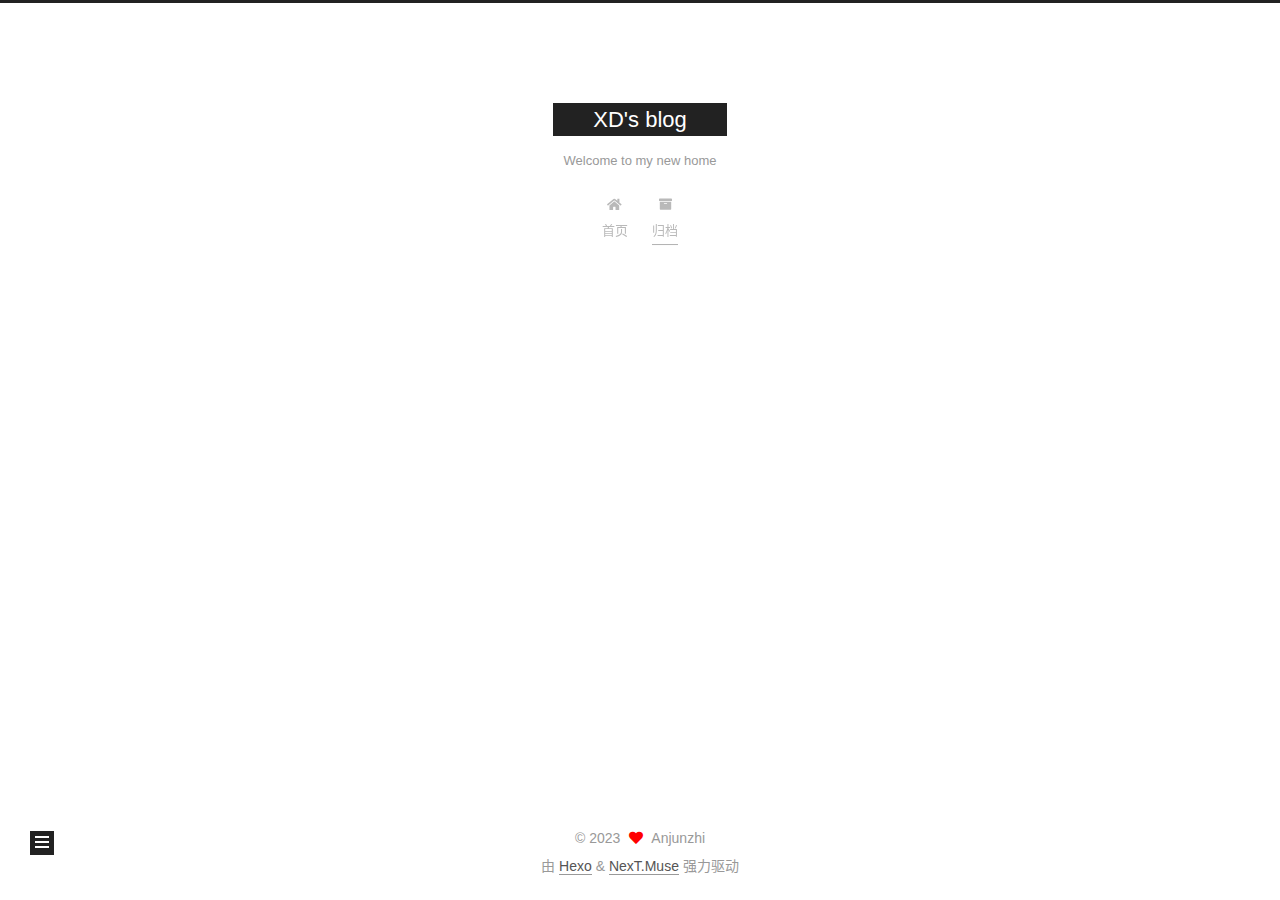
==== archives/index.html @ c1561105 "Site updated: 2023-02-08 02:37:22" ====
<!DOCTYPE html>
<html lang="zh-CN">
<head>
  <meta charset="UTF-8">
<meta name="viewport" content="width=device-width, initial-scale=1, maximum-scale=2">
<meta name="theme-color" content="#222">
<meta name="generator" content="Hexo 6.3.0">
  <link rel="apple-touch-icon" sizes="180x180" href="/images/apple-touch-icon-next.png">
  <link rel="icon" type="image/png" sizes="32x32" href="/images/favicon-32x32-next.png">
  <link rel="icon" type="image/png" sizes="16x16" href="/images/favicon-16x16-next.png">
  <link rel="mask-icon" href="/images/logo.svg" color="#222">

<link rel="stylesheet" href="/css/main.css">


<link rel="stylesheet" href="/lib/font-awesome/css/all.min.css">

<script id="hexo-configurations">
    var NexT = window.NexT || {};
    var CONFIG = {"hostname":"example.com","root":"/","scheme":"Muse","version":"7.8.0","exturl":false,"sidebar":{"position":"left","display":"post","padding":18,"offset":12,"onmobile":false},"copycode":{"enable":false,"show_result":false,"style":null},"back2top":{"enable":true,"sidebar":false,"scrollpercent":false},"bookmark":{"enable":false,"color":"#222","save":"auto"},"fancybox":false,"mediumzoom":false,"lazyload":false,"pangu":false,"comments":{"style":"tabs","active":null,"storage":true,"lazyload":false,"nav":null},"algolia":{"hits":{"per_page":10},"labels":{"input_placeholder":"Search for Posts","hits_empty":"We didn't find any results for the search: ${query}","hits_stats":"${hits} results found in ${time} ms"}},"localsearch":{"enable":false,"trigger":"auto","top_n_per_article":1,"unescape":false,"preload":false},"motion":{"enable":true,"async":false,"transition":{"post_block":"fadeIn","post_header":"slideDownIn","post_body":"slideDownIn","coll_header":"slideLeftIn","sidebar":"slideUpIn"}}};
  </script>

  <meta name="description" content="XD的博客">
<meta property="og:type" content="website">
<meta property="og:title" content="XD&#39;s blog">
<meta property="og:url" content="http://example.com/archives/index.html">
<meta property="og:site_name" content="XD&#39;s blog">
<meta property="og:description" content="XD的博客">
<meta property="og:locale" content="zh_CN">
<meta property="article:author" content="Anjunzhi">
<meta property="article:tag" content="XD">
<meta name="twitter:card" content="summary">

<link rel="canonical" href="http://example.com/archives/">


<script id="page-configurations">
  // https://hexo.io/docs/variables.html
  CONFIG.page = {
    sidebar: "",
    isHome : false,
    isPost : false,
    lang   : 'zh-CN'
  };
</script>

  <title>归档 | XD's blog</title>
  






  <noscript>
  <style>
  .use-motion .brand,
  .use-motion .menu-item,
  .sidebar-inner,
  .use-motion .post-block,
  .use-motion .pagination,
  .use-motion .comments,
  .use-motion .post-header,
  .use-motion .post-body,
  .use-motion .collection-header { opacity: initial; }

  .use-motion .site-title,
  .use-motion .site-subtitle {
    opacity: initial;
    top: initial;
  }

  .use-motion .logo-line-before i { left: initial; }
  .use-motion .logo-line-after i { right: initial; }
  </style>
</noscript>

</head>

<body itemscope itemtype="http://schema.org/WebPage">
  <div class="container use-motion">
    <div class="headband"></div>

    <header class="header" itemscope itemtype="http://schema.org/WPHeader">
      <div class="header-inner"><div class="site-brand-container">
  <div class="site-nav-toggle">
    <div class="toggle" aria-label="切换导航栏">
      <span class="toggle-line toggle-line-first"></span>
      <span class="toggle-line toggle-line-middle"></span>
      <span class="toggle-line toggle-line-last"></span>
    </div>
  </div>

  <div class="site-meta">

    <a href="/" class="brand" rel="start">
      <span class="logo-line-before"><i></i></span>
      <h1 class="site-title">XD's blog</h1>
      <span class="logo-line-after"><i></i></span>
    </a>
      <p class="site-subtitle" itemprop="description">Welcome to my new home</p>
  </div>

  <div class="site-nav-right">
    <div class="toggle popup-trigger">
    </div>
  </div>
</div>




<nav class="site-nav">
  <ul id="menu" class="main-menu menu">
        <li class="menu-item menu-item-home">

    <a href="/" rel="section"><i class="fa fa-home fa-fw"></i>首页</a>

  </li>
        <li class="menu-item menu-item-archives">

    <a href="/archives/" rel="section"><i class="fa fa-archive fa-fw"></i>归档</a>

  </li>
  </ul>
</nav>




</div>
    </header>

    
  <div class="back-to-top">
    <i class="fa fa-arrow-up"></i>
    <span>0%</span>
  </div>


    <main class="main">
      <div class="main-inner">
        <div class="content-wrap">
          

          <div class="content archive">
            

  
  
  
  <div class="post-block">
    <div class="posts-collapse">
      <div class="collection-title">
        <span class="collection-header">嗯..! 目前共计 1 篇日志。 继续努力。</span>
      </div>

      
    <div class="collection-year">
      <span class="collection-header">2023</span>
    </div>

  <article itemscope itemtype="http://schema.org/Article">
    <header class="post-header">

      <div class="post-meta">
        <time itemprop="dateCreated"
              datetime="2023-02-08T02:12:38+08:00"
              content="2023-02-08">
          02-08
        </time>
      </div>

      <div class="post-title">
          <a class="post-title-link" href="/2023/02/08/hello-world/" itemprop="url">
            <span itemprop="name">Hello World</span>
          </a>
      </div>

    </header>
  </article>


    </div>
  </div>
  
  
  

  



          </div>
          

<script>
  window.addEventListener('tabs:register', () => {
    let { activeClass } = CONFIG.comments;
    if (CONFIG.comments.storage) {
      activeClass = localStorage.getItem('comments_active') || activeClass;
    }
    if (activeClass) {
      let activeTab = document.querySelector(`a[href="#comment-${activeClass}"]`);
      if (activeTab) {
        activeTab.click();
      }
    }
  });
  if (CONFIG.comments.storage) {
    window.addEventListener('tabs:click', event => {
      if (!event.target.matches('.tabs-comment .tab-content .tab-pane')) return;
      let commentClass = event.target.classList[1];
      localStorage.setItem('comments_active', commentClass);
    });
  }
</script>

        </div>
          
  
  <div class="toggle sidebar-toggle">
    <span class="toggle-line toggle-line-first"></span>
    <span class="toggle-line toggle-line-middle"></span>
    <span class="toggle-line toggle-line-last"></span>
  </div>

  <aside class="sidebar">
    <div class="sidebar-inner">

      <ul class="sidebar-nav motion-element">
        <li class="sidebar-nav-toc">
          文章目录
        </li>
        <li class="sidebar-nav-overview">
          站点概览
        </li>
      </ul>

      <!--noindex-->
      <div class="post-toc-wrap sidebar-panel">
      </div>
      <!--/noindex-->

      <div class="site-overview-wrap sidebar-panel">
        <div class="site-author motion-element" itemprop="author" itemscope itemtype="http://schema.org/Person">
  <p class="site-author-name" itemprop="name">Anjunzhi</p>
  <div class="site-description" itemprop="description">XD的博客</div>
</div>
<div class="site-state-wrap motion-element">
  <nav class="site-state">
      <div class="site-state-item site-state-posts">
          <a href="/archives/">
        
          <span class="site-state-item-count">1</span>
          <span class="site-state-item-name">日志</span>
        </a>
      </div>
  </nav>
</div>



      </div>

    </div>
  </aside>
  <div id="sidebar-dimmer"></div>


      </div>
    </main>

    <footer class="footer">
      <div class="footer-inner">
        

        

<div class="copyright">
  
  &copy; 
  <span itemprop="copyrightYear">2023</span>
  <span class="with-love">
    <i class="fa fa-heart"></i>
  </span>
  <span class="author" itemprop="copyrightHolder">Anjunzhi</span>
</div>
  <div class="powered-by">由 <a href="https://hexo.io/" class="theme-link" rel="noopener" target="_blank">Hexo</a> & <a href="https://muse.theme-next.org/" class="theme-link" rel="noopener" target="_blank">NexT.Muse</a> 强力驱动
  </div>

        








      </div>
    </footer>
  </div>

  
  <script src="/lib/anime.min.js"></script>
  <script src="/lib/velocity/velocity.min.js"></script>
  <script src="/lib/velocity/velocity.ui.min.js"></script>

<script src="/js/utils.js"></script>

<script src="/js/motion.js"></script>


<script src="/js/schemes/muse.js"></script>


<script src="/js/next-boot.js"></script>




  















  

  

</body>
</html>
---- css/main.css ----
:root {
  --body-bg-color: #fff;
  --content-bg-color: #fff;
  --card-bg-color: #f5f5f5;
  --text-color: #555;
  --blockquote-color: #666;
  --link-color: #555;
  --link-hover-color: #222;
  --brand-color: #fff;
  --brand-hover-color: #fff;
  --table-row-odd-bg-color: #f9f9f9;
  --table-row-hover-bg-color: #f5f5f5;
  --menu-item-bg-color: #f5f5f5;
  --btn-default-bg: #222;
  --btn-default-color: #fff;
  --btn-default-border-color: #222;
  --btn-default-hover-bg: #fff;
  --btn-default-hover-color: #222;
  --btn-default-hover-border-color: #222;
}
html {
  line-height: 1.15; /* 1 */
  -webkit-text-size-adjust: 100%; /* 2 */
}
body {
  margin: 0;
}
main {
  display: block;
}
h1 {
  font-size: 2em;
  margin: 0.67em 0;
}
hr {
  box-sizing: content-box; /* 1 */
  height: 0; /* 1 */
  overflow: visible; /* 2 */
}
pre {
  font-family: monospace, monospace; /* 1 */
  font-size: 1em; /* 2 */
}
a {
  background: transparent;
}
abbr[title] {
  border-bottom: none; /* 1 */
  text-decoration: underline; /* 2 */
  text-decoration: underline dotted; /* 2 */
}
b,
strong {
  font-weight: bolder;
}
code,
kbd,
samp {
  font-family: monospace, monospace; /* 1 */
  font-size: 1em; /* 2 */
}
small {
  font-size: 80%;
}
sub,
sup {
  font-size: 75%;
  line-height: 0;
  position: relative;
  vertical-align: baseline;
}
sub {
  bottom: -0.25em;
}
sup {
  top: -0.5em;
}
img {
  border-style: none;
}
button,
input,
optgroup,
select,
textarea {
  font-family: inherit; /* 1 */
  font-size: 100%; /* 1 */
  line-height: 1.15; /* 1 */
  margin: 0; /* 2 */
}
button,
input {
/* 1 */
  overflow: visible;
}
button,
select {
/* 1 */
  text-transform: none;
}
button,
[type='button'],
[type='reset'],
[type='submit'] {
  -webkit-appearance: button;
}
button::-moz-focus-inner,
[type='button']::-moz-focus-inner,
[type='reset']::-moz-focus-inner,
[type='submit']::-moz-focus-inner {
  border-style: none;
  padding: 0;
}
button:-moz-focusring,
[type='button']:-moz-focusring,
[type='reset']:-moz-focusring,
[type='submit']:-moz-focusring {
  outline: 1px dotted ButtonText;
}
fieldset {
  padding: 0.35em 0.75em 0.625em;
}
legend {
  box-sizing: border-box; /* 1 */
  color: inherit; /* 2 */
  display: table; /* 1 */
  max-width: 100%; /* 1 */
  padding: 0; /* 3 */
  white-space: normal; /* 1 */
}
progress {
  vertical-align: baseline;
}
textarea {
  overflow: auto;
}
[type='checkbox'],
[type='radio'] {
  box-sizing: border-box; /* 1 */
  padding: 0; /* 2 */
}
[type='number']::-webkit-inner-spin-button,
[type='number']::-webkit-outer-spin-button {
  height: auto;
}
[type='search'] {
  outline-offset: -2px; /* 2 */
  -webkit-appearance: textfield; /* 1 */
}
[type='search']::-webkit-search-decoration {
  -webkit-appearance: none;
}
::-webkit-file-upload-button {
  font: inherit; /* 2 */
  -webkit-appearance: button; /* 1 */
}
details {
  display: block;
}
summary {
  display: list-item;
}
template {
  display: none;
}
[hidden] {
  display: none;
}
::selection {
  background: #262a30;
  color: #eee;
}
html,
body {
  height: 100%;
}
body {
  background: var(--body-bg-color);
  color: var(--text-color);
  font-family: 'Lato', "PingFang SC", "Microsoft YaHei", sans-serif;
  font-size: 1em;
  line-height: 2;
}
@media (max-width: 991px) {
  body {
    padding-left: 0 !important;
    padding-right: 0 !important;
  }
}
h1,
h2,
h3,
h4,
h5,
h6 {
  font-family: 'Lato', "PingFang SC", "Microsoft YaHei", sans-serif;
  font-weight: bold;
  line-height: 1.5;
  margin: 20px 0 15px;
}
h1 {
  font-size: 1.5em;
}
h2 {
  font-size: 1.375em;
}
h3 {
  font-size: 1.25em;
}
h4 {
  font-size: 1.125em;
}
h5 {
  font-size: 1em;
}
h6 {
  font-size: 0.875em;
}
p {
  margin: 0 0 20px 0;
}
a,
span.exturl {
  border-bottom: 1px solid #999;
  color: var(--link-color);
  outline: 0;
  text-decoration: none;
  overflow-wrap: break-word;
  word-wrap: break-word;
  cursor: pointer;
}
a:hover,
span.exturl:hover {
  border-bottom-color: var(--link-hover-color);
  color: var(--link-hover-color);
}
iframe,
img,
video {
  display: block;
  margin-left: auto;
  margin-right: auto;
  max-width: 100%;
}
hr {
  background-image: repeating-linear-gradient(-45deg, #ddd, #ddd 4px, transparent 4px, transparent 8px);
  border: 0;
  height: 3px;
  margin: 40px 0;
}
blockquote {
  border-left: 4px solid #ddd;
  color: var(--blockquote-color);
  margin: 0;
  padding: 0 15px;
}
blockquote cite::before {
  content: '-';
  padding: 0 5px;
}
dt {
  font-weight: bold;
}
dd {
  margin: 0;
  padding: 0;
}
kbd {
  background-color: #f5f5f5;
  background-image: linear-gradient(#eee, #fff, #eee);
  border: 1px solid #ccc;
  border-radius: 0.2em;
  box-shadow: 0.1em 0.1em 0.2em rgba(0,0,0,0.1);
  color: #555;
  font-family: inherit;
  padding: 0.1em 0.3em;
  white-space: nowrap;
}
.table-container {
  overflow: auto;
}
table {
  border-collapse: collapse;
  border-spacing: 0;
  font-size: 0.875em;
  margin: 0 0 20px 0;
  width: 100%;
}
tbody tr:nth-of-type(odd) {
  background: var(--table-row-odd-bg-color);
}
tbody tr:hover {
  background: var(--table-row-hover-bg-color);
}
caption,
th,
td {
  font-weight: normal;
  padding: 8px;
  vertical-align: middle;
}
th,
td {
  border: 1px solid #ddd;
  border-bottom: 3px solid #ddd;
}
th {
  font-weight: 700;
  padding-bottom: 10px;
}
td {
  border-bottom-width: 1px;
}
.btn {
  background: var(--btn-default-bg);
  border: 2px solid var(--btn-default-border-color);
  border-radius: 0;
  color: var(--btn-default-color);
  display: inline-block;
  font-size: 0.875em;
  line-height: 2;
  padding: 0 20px;
  text-decoration: none;
  transition-property: background-color;
  transition-delay: 0s;
  transition-duration: 0.2s;
  transition-timing-function: ease-in-out;
}
.btn:hover {
  background: var(--btn-default-hover-bg);
  border-color: var(--btn-default-hover-border-color);
  color: var(--btn-default-hover-color);
}
.btn + .btn {
  margin: 0 0 8px 8px;
}
.btn .fa-fw {
  text-align: left;
  width: 1.285714285714286em;
}
.toggle {
  line-height: 0;
}
.toggle .toggle-line {
  background: #fff;
  display: inline-block;
  height: 2px;
  left: 0;
  position: relative;
  top: 0;
  transition: all 0.4s;
  vertical-align: top;
  width: 100%;
}
.toggle .toggle-line:not(:first-child) {
  margin-top: 3px;
}
.toggle.toggle-arrow .toggle-line-first {
  left: 50%;
  top: 2px;
  transform: rotate(45deg);
  width: 50%;
}
.toggle.toggle-arrow .toggle-line-middle {
  left: 2px;
  width: 90%;
}
.toggle.toggle-arrow .toggle-line-last {
  left: 50%;
  top: -2px;
  transform: rotate(-45deg);
  width: 50%;
}
.toggle.toggle-close .toggle-line-first {
  transform: rotate(-45deg);
  top: 5px;
}
.toggle.toggle-close .toggle-line-middle {
  opacity: 0;
}
.toggle.toggle-close .toggle-line-last {
  transform: rotate(45deg);
  top: -5px;
}
.highlight,
pre {
  background: #f7f7f7;
  color: #4d4d4c;
  line-height: 1.6;
  margin: 0 auto 20px;
}
pre,
code {
  font-family: consolas, Menlo, monospace, "PingFang SC", "Microsoft YaHei";
}
code {
  background: #eee;
  border-radius: 3px;
  color: #555;
  padding: 2px 4px;
  overflow-wrap: break-word;
  word-wrap: break-word;
}
.highlight *::selection {
  background: #d6d6d6;
}
.highlight pre {
  border: 0;
  margin: 0;
  padding: 10px 0;
}
.highlight table {
  border: 0;
  margin: 0;
  width: auto;
}
.highlight td {
  border: 0;
  padding: 0;
}
.highlight figcaption {
  background: #eff2f3;
  color: #4d4d4c;
  display: flex;
  font-size: 0.875em;
  justify-content: space-between;
  line-height: 1.2;
  padding: 0.5em;
}
.highlight figcaption a {
  color: #4d4d4c;
}
.highlight figcaption a:hover {
  border-bottom-color: #4d4d4c;
}
.highlight .gutter {
  -moz-user-select: none;
  -ms-user-select: none;
  -webkit-user-select: none;
  user-select: none;
}
.highlight .gutter pre {
  background: #eff2f3;
  color: #869194;
  padding-left: 10px;
  padding-right: 10px;
  text-align: right;
}
.highlight .code pre {
  background: #f7f7f7;
  padding-left: 10px;
  width: 100%;
}
.gist table {
  width: auto;
}
.gist table td {
  border: 0;
}
pre {
  overflow: auto;
  padding: 10px;
}
pre code {
  background: none;
  color: #4d4d4c;
  font-size: 0.875em;
  padding: 0;
  text-shadow: none;
}
pre .deletion {
  background: #fdd;
}
pre .addition {
  background: #dfd;
}
pre .meta {
  color: #eab700;
  -moz-user-select: none;
  -ms-user-select: none;
  -webkit-user-select: none;
  user-select: none;
}
pre .comment {
  color: #8e908c;
}
pre .variable,
pre .attribute,
pre .tag,
pre .name,
pre .regexp,
pre .ruby .constant,
pre .xml .tag .title,
pre .xml .pi,
pre .xml .doctype,
pre .html .doctype,
pre .css .id,
pre .css .class,
pre .css .pseudo {
  color: #c82829;
}
pre .number,
pre .preprocessor,
pre .built_in,
pre .builtin-name,
pre .literal,
pre .params,
pre .constant,
pre .command {
  color: #f5871f;
}
pre .ruby .class .title,
pre .css .rules .attribute,
pre .string,
pre .symbol,
pre .value,
pre .inheritance,
pre .header,
pre .ruby .symbol,
pre .xml .cdata,
pre .special,
pre .formula {
  color: #718c00;
}
pre .title,
pre .css .hexcolor {
  color: #3e999f;
}
pre .function,
pre .python .decorator,
pre .python .title,
pre .ruby .function .title,
pre .ruby .title .keyword,
pre .perl .sub,
pre .javascript .title,
pre .coffeescript .title {
  color: #4271ae;
}
pre .keyword,
pre .javascript .function {
  color: #8959a8;
}
.blockquote-center {
  border-left: none;
  margin: 40px 0;
  padding: 0;
  position: relative;
  text-align: center;
}
.blockquote-center .fa {
  display: block;
  opacity: 0.6;
  position: absolute;
  width: 100%;
}
.blockquote-center .fa-quote-left {
  border-top: 1px solid #ccc;
  text-align: left;
  top: -20px;
}
.blockquote-center .fa-quote-right {
  border-bottom: 1px solid #ccc;
  text-align: right;
  bottom: -20px;
}
.blockquote-center p,
.blockquote-center div {
  text-align: center;
}
.post-body .group-picture img {
  margin: 0 auto;
  padding: 0 3px;
}
.group-picture-row {
  margin-bottom: 6px;
  overflow: hidden;
}
.group-picture-column {
  float: left;
  margin-bottom: 10px;
}
.post-body .label {
  color: #555;
  display: inline;
  padding: 0 2px;
}
.post-body .label.default {
  background: #f0f0f0;
}
.post-body .label.primary {
  background: #efe6f7;
}
.post-body .label.info {
  background: #e5f2f8;
}
.post-body .label.success {
  background: #e7f4e9;
}
.post-body .label.warning {
  background: #fcf6e1;
}
.post-body .label.danger {
  background: #fae8eb;
}
.post-body .tabs {
  margin-bottom: 20px;
}
.post-body .tabs,
.tabs-comment {
  display: block;
  padding-top: 10px;
  position: relative;
}
.post-body .tabs ul.nav-tabs,
.tabs-comment ul.nav-tabs {
  display: flex;
  flex-wrap: wrap;
  margin: 0;
  margin-bottom: -1px;
  padding: 0;
}
@media (max-width: 413px) {
  .post-body .tabs ul.nav-tabs,
  .tabs-comment ul.nav-tabs {
    display: block;
    margin-bottom: 5px;
  }
}
.post-body .tabs ul.nav-tabs li.tab,
.tabs-comment ul.nav-tabs li.tab {
  border-bottom: 1px solid #ddd;
  border-left: 1px solid transparent;
  border-right: 1px solid transparent;
  border-top: 3px solid transparent;
  flex-grow: 1;
  list-style-type: none;
  border-radius: 0 0 0 0;
}
@media (max-width: 413px) {
  .post-body .tabs ul.nav-tabs li.tab,
  .tabs-comment ul.nav-tabs li.tab {
    border-bottom: 1px solid transparent;
    border-left: 3px solid transparent;
    border-right: 1px solid transparent;
    border-top: 1px solid transparent;
  }
}
@media (max-width: 413px) {
  .post-body .tabs ul.nav-tabs li.tab,
  .tabs-comment ul.nav-tabs li.tab {
    border-radius: 0;
  }
}
.post-body .tabs ul.nav-tabs li.tab a,
.tabs-comment ul.nav-tabs li.tab a {
  border-bottom: initial;
  display: block;
  line-height: 1.8;
  outline: 0;
  padding: 0.25em 0.75em;
  text-align: center;
  transition-delay: 0s;
  transition-duration: 0.2s;
  transition-timing-function: ease-out;
}
.post-body .tabs ul.nav-tabs li.tab a i,
.tabs-comment ul.nav-tabs li.tab a i {
  width: 1.285714285714286em;
}
.post-body .tabs ul.nav-tabs li.tab.active,
.tabs-comment ul.nav-tabs li.tab.active {
  border-bottom: 1px solid transparent;
  border-left: 1px solid #ddd;
  border-right: 1px solid #ddd;
  border-top: 3px solid #fc6423;
}
@media (max-width: 413px) {
  .post-body .tabs ul.nav-tabs li.tab.active,
  .tabs-comment ul.nav-tabs li.tab.active {
    border-bottom: 1px solid #ddd;
    border-left: 3px solid #fc6423;
    border-right: 1px solid #ddd;
    border-top: 1px solid #ddd;
  }
}
.post-body .tabs ul.nav-tabs li.tab.active a,
.tabs-comment ul.nav-tabs li.tab.active a {
  color: var(--link-color);
  cursor: default;
}
.post-body .tabs .tab-content .tab-pane,
.tabs-comment .tab-content .tab-pane {
  border: 1px solid #ddd;
  border-top: 0;
  padding: 20px 20px 0 20px;
  border-radius: 0;
}
.post-body .tabs .tab-content .tab-pane:not(.active),
.tabs-comment .tab-content .tab-pane:not(.active) {
  display: none;
}
.post-body .tabs .tab-content .tab-pane.active,
.tabs-comment .tab-content .tab-pane.active {
  display: block;
}
.post-body .tabs .tab-content .tab-pane.active:nth-of-type(1),
.tabs-comment .tab-content .tab-pane.active:nth-of-type(1) {
  border-radius: 0 0 0 0;
}
@media (max-width: 413px) {
  .post-body .tabs .tab-content .tab-pane.active:nth-of-type(1),
  .tabs-comment .tab-content .tab-pane.active:nth-of-type(1) {
    border-radius: 0;
  }
}
.post-body .note {
  border-radius: 3px;
  margin-bottom: 20px;
  padding: 1em;
  position: relative;
  border: 1px solid #eee;
  border-left-width: 5px;
}
.post-body .note h2,
.post-body .note h3,
.post-body .note h4,
.post-body .note h5,
.post-body .note h6 {
  margin-top: 0;
  border-bottom: initial;
  margin-bottom: 0;
  padding-top: 0;
}
.post-body .note p:first-child,
.post-body .note ul:first-child,
.post-body .note ol:first-child,
.post-body .note table:first-child,
.post-body .note pre:first-child,
.post-body .note blockquote:first-child,
.post-body .note img:first-child {
  margin-top: 0;
}
.post-body .note p:last-child,
.post-body .note ul:last-child,
.post-body .note ol:last-child,
.post-body .note table:last-child,
.post-body .note pre:last-child,
.post-body .note blockquote:last-child,
.post-body .note img:last-child {
  margin-bottom: 0;
}
.post-body .note.default {
  border-left-color: #777;
}
.post-body .note.default h2,
.post-body .note.default h3,
.post-body .note.default h4,
.post-body .note.default h5,
.post-body .note.default h6 {
  color: #777;
}
.post-body .note.primary {
  border-left-color: #6f42c1;
}
.post-body .note.primary h2,
.post-body .note.primary h3,
.post-body .note.primary h4,
.post-body .note.primary h5,
.post-body .note.primary h6 {
  color: #6f42c1;
}
.post-body .note.info {
  border-left-color: #428bca;
}
.post-body .note.info h2,
.post-body .note.info h3,
.post-body .note.info h4,
.post-body .note.info h5,
.post-body .note.info h6 {
  color: #428bca;
}
.post-body .note.success {
  border-left-color: #5cb85c;
}
.post-body .note.success h2,
.post-body .note.success h3,
.post-body .note.success h4,
.post-body .note.success h5,
.post-body .note.success h6 {
  color: #5cb85c;
}
.post-body .note.warning {
  border-left-color: #f0ad4e;
}
.post-body .note.warning h2,
.post-body .note.warning h3,
.post-body .note.warning h4,
.post-body .note.warning h5,
.post-body .note.warning h6 {
  color: #f0ad4e;
}
.post-body .note.danger {
  border-left-color: #d9534f;
}
.post-body .note.danger h2,
.post-body .note.danger h3,
.post-body .note.danger h4,
.post-body .note.danger h5,
.post-body .note.danger h6 {
  color: #d9534f;
}
.pagination .prev,
.pagination .next,
.pagination .page-number,
.pagination .space {
  display: inline-block;
  margin: 0 10px;
  padding: 0 11px;
  position: relative;
  top: -1px;
}
@media (max-width: 767px) {
  .pagination .prev,
  .pagination .next,
  .pagination .page-number,
  .pagination .space {
    margin: 0 5px;
  }
}
.pagination {
  border-top: 1px solid #eee;
  margin: 120px 0 0;
  text-align: center;
}
.pagination .prev,
.pagination .next,
.pagination .page-number {
  border-bottom: 0;
  border-top: 1px solid #eee;
  transition-property: border-color;
  transition-delay: 0s;
  transition-duration: 0.2s;
  transition-timing-function: ease-in-out;
}
.pagination .prev:hover,
.pagination .next:hover,
.pagination .page-number:hover {
  border-top-color: #222;
}
.pagination .space {
  margin: 0;
  padding: 0;
}
.pagination .prev {
  margin-left: 0;
}
.pagination .next {
  margin-right: 0;
}
.pagination .page-number.current {
  background: #ccc;
  border-top-color: #ccc;
  color: #fff;
}
@media (max-width: 767px) {
  .pagination {
    border-top: none;
  }
  .pagination .prev,
  .pagination .next,
  .pagination .page-number {
    border-bottom: 1px solid #eee;
    border-top: 0;
    margin-bottom: 10px;
    padding: 0 10px;
  }
  .pagination .prev:hover,
  .pagination .next:hover,
  .pagination .page-number:hover {
    border-bottom-color: #222;
  }
}
.comments {
  margin-top: 60px;
  overflow: hidden;
}
.comment-button-group {
  display: flex;
  flex-wrap: wrap-reverse;
  justify-content: center;
  margin: 1em 0;
}
.comment-button-group .comment-button {
  margin: 0.1em 0.2em;
}
.comment-button-group .comment-button.active {
  background: var(--btn-default-hover-bg);
  border-color: var(--btn-default-hover-border-color);
  color: var(--btn-default-hover-color);
}
.comment-position {
  display: none;
}
.comment-position.active {
  display: block;
}
.tabs-comment {
  background: var(--content-bg-color);
  margin-top: 4em;
  padding-top: 0;
}
.tabs-comment .comments {
  border: 0;
  box-shadow: none;
  margin-top: 0;
  padding-top: 0;
}
.container {
  min-height: 100%;
  position: relative;
}
.main-inner {
  margin: 0 auto;
  width: 700px;
}
@media (min-width: 1200px) {
  .main-inner {
    width: 800px;
  }
}
@media (min-width: 1600px) {
  .main-inner {
    width: 900px;
  }
}
@media (max-width: 767px) {
  .content-wrap {
    padding: 0 20px;
  }
}
.header {
  background: transparent;
}
.header-inner {
  margin: 0 auto;
  width: 700px;
}
@media (min-width: 1200px) {
  .header-inner {
    width: 800px;
  }
}
@media (min-width: 1600px) {
  .header-inner {
    width: 900px;
  }
}
.site-brand-container {
  display: flex;
  flex-shrink: 0;
  padding: 0 10px;
}
.headband {
  background: #222;
  height: 3px;
}
.site-meta {
  flex-grow: 1;
  text-align: center;
}
@media (max-width: 767px) {
  .site-meta {
    text-align: center;
  }
}
.brand {
  border-bottom: none;
  color: var(--brand-color);
  display: inline-block;
  line-height: 1.375em;
  padding: 0 40px;
  position: relative;
}
.brand:hover {
  color: var(--brand-hover-color);
}
.site-title {
  font-family: 'Lato', "PingFang SC", "Microsoft YaHei", sans-serif;
  font-size: 1.375em;
  font-weight: normal;
  margin: 0;
}
.site-subtitle {
  color: #999;
  font-size: 0.8125em;
  margin: 10px 0;
}
.use-motion .brand {
  opacity: 0;
}
.use-motion .site-title,
.use-motion .site-subtitle,
.use-motion .custom-logo-image {
  opacity: 0;
  position: relative;
  top: -10px;
}
.site-nav-toggle,
.site-nav-right {
  display: none;
}
@media (max-width: 767px) {
  .site-nav-toggle,
  .site-nav-right {
    display: flex;
    flex-direction: column;
    justify-content: center;
  }
}
.site-nav-toggle .toggle,
.site-nav-right .toggle {
  color: var(--text-color);
  padding: 10px;
  width: 22px;
}
.site-nav-toggle .toggle .toggle-line,
.site-nav-right .toggle .toggle-line {
  background: var(--text-color);
  border-radius: 1px;
}
.site-nav {
  display: block;
}
@media (max-width: 767px) {
  .site-nav {
    clear: both;
    display: none;
  }
}
.site-nav.site-nav-on {
  display: block;
}
.menu {
  margin-top: 20px;
  padding-left: 0;
  text-align: center;
}
.menu-item {
  display: inline-block;
  list-style: none;
  margin: 0 10px;
}
@media (max-width: 767px) {
  .menu-item {
    display: block;
    margin-top: 10px;
  }
  .menu-item.menu-item-search {
    display: none;
  }
}
.menu-item a,
.menu-item span.exturl {
  border-bottom: 0;
  display: block;
  font-size: 0.8125em;
  transition-property: border-color;
  transition-delay: 0s;
  transition-duration: 0.2s;
  transition-timing-function: ease-in-out;
}
@media (hover: none) {
  .menu-item a:hover,
  .menu-item span.exturl:hover {
    border-bottom-color: transparent !important;
  }
}
.menu-item .fa,
.menu-item .fab,
.menu-item .far,
.menu-item .fas {
  margin-right: 8px;
}
.menu-item .badge {
  display: inline-block;
  font-weight: bold;
  line-height: 1;
  margin-left: 0.35em;
  margin-top: 0.35em;
  text-align: center;
  white-space: nowrap;
}
@media (max-width: 767px) {
  .menu-item .badge {
    float: right;
    margin-left: 0;
  }
}
.menu-item-active a,
.menu .menu-item a:hover,
.menu .menu-item span.exturl:hover {
  background: var(--menu-item-bg-color);
}
.use-motion .menu-item {
  opacity: 0;
}
.sidebar {
  background: #222;
  bottom: 0;
  box-shadow: inset 0 2px 6px #000;
  position: fixed;
  top: 0;
}
@media (max-width: 991px) {
  .sidebar {
    display: none;
  }
}
.sidebar-inner {
  color: #999;
  padding: 18px 10px;
  text-align: center;
}
.cc-license {
  margin-top: 10px;
  text-align: center;
}
.cc-license .cc-opacity {
  border-bottom: none;
  opacity: 0.7;
}
.cc-license .cc-opacity:hover {
  opacity: 0.9;
}
.cc-license img {
  display: inline-block;
}
.site-author-image {
  border: 2px solid #333;
  display: block;
  margin: 0 auto;
  max-width: 96px;
  padding: 2px;
}
.site-author-name {
  color: #f5f5f5;
  font-weight: normal;
  margin: 5px 0 0;
  text-align: center;
}
.site-description {
  color: #999;
  font-size: 1em;
  margin-top: 5px;
  text-align: center;
}
.links-of-author {
  margin-top: 15px;
}
.links-of-author a,
.links-of-author span.exturl {
  border-bottom-color: #555;
  display: inline-block;
  font-size: 0.8125em;
  margin-bottom: 10px;
  margin-right: 10px;
  vertical-align: middle;
}
.links-of-author a::before,
.links-of-author span.exturl::before {
  background: #b8ffff;
  border-radius: 50%;
  content: ' ';
  display: inline-block;
  height: 4px;
  margin-right: 3px;
  vertical-align: middle;
  width: 4px;
}
.sidebar-button {
  margin-top: 15px;
}
.sidebar-button a {
  border: 1px solid #fc6423;
  border-radius: 4px;
  color: #fc6423;
  display: inline-block;
  padding: 0 15px;
}
.sidebar-button a .fa,
.sidebar-button a .fab,
.sidebar-button a .far,
.sidebar-button a .fas {
  margin-right: 5px;
}
.sidebar-button a:hover {
  background: #fc6423;
  border: 1px solid #fc6423;
  color: #fff;
}
.sidebar-button a:hover .fa,
.sidebar-button a:hover .fab,
.sidebar-button a:hover .far,
.sidebar-button a:hover .fas {
  color: #fff;
}
.links-of-blogroll {
  font-size: 0.8125em;
  margin-top: 10px;
}
.links-of-blogroll-title {
  font-size: 0.875em;
  font-weight: 600;
  margin-top: 0;
}
.links-of-blogroll-list {
  list-style: none;
  margin: 0;
  padding: 0;
}
#sidebar-dimmer {
  display: none;
}
@media (max-width: 767px) {
  #sidebar-dimmer {
    background: #000;
    display: block;
    height: 100%;
    left: 100%;
    opacity: 0;
    position: fixed;
    top: 0;
    width: 100%;
    z-index: 1100;
  }
  .sidebar-active + #sidebar-dimmer {
    opacity: 0.7;
    transform: translateX(-100%);
    transition: opacity 0.5s;
  }
}
.sidebar-nav {
  margin: 0;
  padding-bottom: 20px;
  padding-left: 0;
}
.sidebar-nav li {
  border-bottom: 1px solid transparent;
  color: #666;
  cursor: pointer;
  display: inline-block;
  font-size: 0.875em;
}
.sidebar-nav li.sidebar-nav-overview {
  margin-left: 10px;
}
.sidebar-nav li:hover {
  color: #f5f5f5;
}
.sidebar-nav .sidebar-nav-active {
  border-bottom-color: #87daff;
  color: #87daff;
}
.sidebar-nav .sidebar-nav-active:hover {
  color: #87daff;
}
.sidebar-panel {
  display: none;
  overflow-x: hidden;
  overflow-y: auto;
}
.sidebar-panel-active {
  display: block;
}
.sidebar-toggle {
  background: #222;
  bottom: 45px;
  cursor: pointer;
  height: 14px;
  left: 30px;
  padding: 5px;
  position: fixed;
  width: 14px;
  z-index: 1300;
}
@media (max-width: 991px) {
  .sidebar-toggle {
    left: 20px;
    opacity: 0.8;
    display: none;
  }
}
.sidebar-toggle:hover .toggle-line {
  background: #87daff;
}
.post-toc {
  font-size: 0.875em;
}
.post-toc ol {
  list-style: none;
  margin: 0;
  padding: 0 2px 5px 10px;
  text-align: left;
}
.post-toc ol > ol {
  padding-left: 0;
}
.post-toc ol a {
  transition-property: all;
  transition-delay: 0s;
  transition-duration: 0.2s;
  transition-timing-function: ease-in-out;
}
.post-toc .nav-item {
  line-height: 1.8;
  overflow: hidden;
  text-overflow: ellipsis;
  white-space: nowrap;
}
.post-toc .nav .nav-child {
  display: none;
}
.post-toc .nav .active > .nav-child {
  display: block;
}
.post-toc .nav .active-current > .nav-child {
  display: block;
}
.post-toc .nav .active-current > .nav-child > .nav-item {
  display: block;
}
.post-toc .nav .active > a {
  border-bottom-color: #87daff;
  color: #87daff;
}
.post-toc .nav .active-current > a {
  color: #87daff;
}
.post-toc .nav .active-current > a:hover {
  color: #87daff;
}
.site-state {
  display: flex;
  justify-content: center;
  line-height: 1.4;
  margin-top: 10px;
  overflow: hidden;
  text-align: center;
  white-space: nowrap;
}
.site-state-item {
  padding: 0 15px;
}
.site-state-item:not(:first-child) {
  border-left: 1px solid #333;
}
.site-state-item a {
  border-bottom: none;
}
.site-state-item-count {
  display: block;
  font-size: 1.25em;
  font-weight: 600;
  text-align: center;
}
.site-state-item-name {
  color: inherit;
  font-size: 0.875em;
}
.footer {
  color: #999;
  font-size: 0.875em;
  padding: 20px 0;
}
.footer.footer-fixed {
  bottom: 0;
  left: 0;
  position: absolute;
  right: 0;
}
.footer-inner {
  box-sizing: border-box;
  margin: 0 auto;
  text-align: center;
  width: 700px;
}
@media (min-width: 1200px) {
  .footer-inner {
    width: 800px;
  }
}
@media (min-width: 1600px) {
  .footer-inner {
    width: 900px;
  }
}
.languages {
  display: inline-block;
  font-size: 1.125em;
  position: relative;
}
.languages .lang-select-label span {
  margin: 0 0.5em;
}
.languages .lang-select {
  height: 100%;
  left: 0;
  opacity: 0;
  position: absolute;
  top: 0;
  width: 100%;
}
.with-love {
  color: #ff0000;
  display: inline-block;
  margin: 0 5px;
}
.powered-by,
.theme-info {
  display: inline-block;
}
@-moz-keyframes iconAnimate {
  0%, 100% {
    transform: scale(1);
  }
  10%, 30% {
    transform: scale(0.9);
  }
  20%, 40%, 60%, 80% {
    transform: scale(1.1);
  }
  50%, 70% {
    transform: scale(1.1);
  }
}
@-webkit-keyframes iconAnimate {
  0%, 100% {
    transform: scale(1);
  }
  10%, 30% {
    transform: scale(0.9);
  }
  20%, 40%, 60%, 80% {
    transform: scale(1.1);
  }
  50%, 70% {
    transform: scale(1.1);
  }
}
@-o-keyframes iconAnimate {
  0%, 100% {
    transform: scale(1);
  }
  10%, 30% {
    transform: scale(0.9);
  }
  20%, 40%, 60%, 80% {
    transform: scale(1.1);
  }
  50%, 70% {
    transform: scale(1.1);
  }
}
@keyframes iconAnimate {
  0%, 100% {
    transform: scale(1);
  }
  10%, 30% {
    transform: scale(0.9);
  }
  20%, 40%, 60%, 80% {
    transform: scale(1.1);
  }
  50%, 70% {
    transform: scale(1.1);
  }
}
.back-to-top {
  font-size: 12px;
  text-align: center;
  transition-delay: 0s;
  transition-duration: 0.2s;
  transition-timing-function: ease-in-out;
}
.back-to-top {
  background: #222;
  bottom: -100px;
  box-sizing: border-box;
  color: #fff;
  cursor: pointer;
  left: 30px;
  opacity: 1;
  padding: 0 6px;
  position: fixed;
  transition-property: bottom;
  z-index: 1300;
  width: 24px;
}
.back-to-top span {
  display: none;
}
.back-to-top:hover {
  color: #87daff;
}
.back-to-top.back-to-top-on {
  bottom: 19px;
}
@media (max-width: 991px) {
  .back-to-top {
    left: 20px;
    opacity: 0.8;
  }
}
.post-body {
  font-family: 'Lato', "PingFang SC", "Microsoft YaHei", sans-serif;
  overflow-wrap: break-word;
  word-wrap: break-word;
}
@media (min-width: 1200px) {
  .post-body {
    font-size: 1.125em;
  }
}
.post-body .exturl .fa {
  font-size: 0.875em;
  margin-left: 4px;
}
.post-body .image-caption,
.post-body .figure .caption {
  color: #999;
  font-size: 0.875em;
  font-weight: bold;
  line-height: 1;
  margin: -20px auto 15px;
  text-align: center;
}
.post-sticky-flag {
  display: inline-block;
  transform: rotate(30deg);
}
.post-button {
  margin-top: 40px;
  text-align: center;
}
.use-motion .post-block,
.use-motion .pagination,
.use-motion .comments {
  opacity: 0;
}
.use-motion .post-header {
  opacity: 0;
}
.use-motion .post-body {
  opacity: 0;
}
.use-motion .collection-header {
  opacity: 0;
}
.posts-collapse {
  margin-left: 35px;
  position: relative;
}
@media (max-width: 767px) {
  .posts-collapse {
    margin-left: 0px;
    margin-right: 0px;
  }
}
.posts-collapse .collection-title {
  font-size: 1.125em;
  position: relative;
}
.posts-collapse .collection-title::before {
  background: #999;
  border: 1px solid #fff;
  border-radius: 50%;
  content: ' ';
  height: 10px;
  left: 0;
  margin-left: -6px;
  margin-top: -4px;
  position: absolute;
  top: 50%;
  width: 10px;
}
.posts-collapse .collection-year {
  font-size: 1.5em;
  font-weight: bold;
  margin: 60px 0;
  position: relative;
}
.posts-collapse .collection-year::before {
  background: #bbb;
  border-radius: 50%;
  content: ' ';
  height: 8px;
  left: 0;
  margin-left: -4px;
  margin-top: -4px;
  position: absolute;
  top: 50%;
  width: 8px;
}
.posts-collapse .collection-header {
  display: block;
  margin: 0 0 0 20px;
}
.posts-collapse .collection-header small {
  color: #bbb;
  margin-left: 5px;
}
.posts-collapse .post-header {
  border-bottom: 1px dashed #ccc;
  margin: 30px 0;
  padding-left: 15px;
  position: relative;
  transition-property: border;
  transition-delay: 0s;
  transition-duration: 0.2s;
  transition-timing-function: ease-in-out;
}
.posts-collapse .post-header::before {
  background: #bbb;
  border: 1px solid #fff;
  border-radius: 50%;
  content: ' ';
  height: 6px;
  left: 0;
  margin-left: -4px;
  position: absolute;
  top: 0.75em;
  transition-property: background;
  width: 6px;
  transition-delay: 0s;
  transition-duration: 0.2s;
  transition-timing-function: ease-in-out;
}
.posts-collapse .post-header:hover {
  border-bottom-color: #666;
}
.posts-collapse .post-header:hover::before {
  background: #222;
}
.posts-collapse .post-meta {
  display: inline;
  font-size: 0.75em;
  margin-right: 10px;
}
.posts-collapse .post-title {
  display: inline;
}
.posts-collapse .post-title a,
.posts-collapse .post-title span.exturl {
  border-bottom: none;
  color: var(--link-color);
}
.posts-collapse .post-title .fa-external-link-alt {
  font-size: 0.875em;
  margin-left: 5px;
}
.posts-collapse::before {
  background: #f5f5f5;
  content: ' ';
  height: 100%;
  left: 0;
  margin-left: -2px;
  position: absolute;
  top: 1.25em;
  width: 4px;
}
.post-eof {
  background: #ccc;
  height: 1px;
  margin: 80px auto 60px;
  text-align: center;
  width: 8%;
}
.post-block:last-of-type .post-eof {
  display: none;
}
.content {
  padding-top: 40px;
}
@media (min-width: 992px) {
  .post-body {
    text-align: justify;
  }
}
@media (max-width: 991px) {
  .post-body {
    text-align: justify;
  }
}
.post-body h1,
.post-body h2,
.post-body h3,
.post-body h4,
.post-body h5,
.post-body h6 {
  padding-top: 10px;
}
.post-body h1 .header-anchor,
.post-body h2 .header-anchor,
.post-body h3 .header-anchor,
.post-body h4 .header-anchor,
.post-body h5 .header-anchor,
.post-body h6 .header-anchor {
  border-bottom-style: none;
  color: #ccc;
  float: right;
  margin-left: 10px;
  visibility: hidden;
}
.post-body h1 .header-anchor:hover,
.post-body h2 .header-anchor:hover,
.post-body h3 .header-anchor:hover,
.post-body h4 .header-anchor:hover,
.post-body h5 .header-anchor:hover,
.post-body h6 .header-anchor:hover {
  color: inherit;
}
.post-body h1:hover .header-anchor,
.post-body h2:hover .header-anchor,
.post-body h3:hover .header-anchor,
.post-body h4:hover .header-anchor,
.post-body h5:hover .header-anchor,
.post-body h6:hover .header-anchor {
  visibility: visible;
}
.post-body iframe,
.post-body img,
.post-body video {
  margin-bottom: 20px;
}
.post-body .video-container {
  height: 0;
  margin-bottom: 20px;
  overflow: hidden;
  padding-top: 75%;
  position: relative;
  width: 100%;
}
.post-body .video-container iframe,
.post-body .video-container object,
.post-body .video-container embed {
  height: 100%;
  left: 0;
  margin: 0;
  position: absolute;
  top: 0;
  width: 100%;
}
.post-gallery {
  align-items: center;
  display: grid;
  grid-gap: 10px;
  grid-template-columns: 1fr 1fr 1fr;
  margin-bottom: 20px;
}
@media (max-width: 767px) {
  .post-gallery {
    grid-template-columns: 1fr 1fr;
  }
}
.post-gallery a {
  border: 0;
}
.post-gallery img {
  margin: 0;
}
.posts-expand .post-header {
  font-size: 1.125em;
}
.posts-expand .post-title {
  font-size: 1.5em;
  font-weight: normal;
  margin: initial;
  text-align: center;
  overflow-wrap: break-word;
  word-wrap: break-word;
}
.posts-expand .post-title-link {
  border-bottom: none;
  color: var(--link-color);
  display: inline-block;
  position: relative;
  vertical-align: top;
}
.posts-expand .post-title-link::before {
  background: var(--link-color);
  bottom: 0;
  content: '';
  height: 2px;
  left: 0;
  position: absolute;
  transform: scaleX(0);
  visibility: hidden;
  width: 100%;
  transition-delay: 0s;
  transition-duration: 0.2s;
  transition-timing-function: ease-in-out;
}
.posts-expand .post-title-link:hover::before {
  transform: scaleX(1);
  visibility: visible;
}
.posts-expand .post-title-link .fa-external-link-alt {
  font-size: 0.875em;
  margin-left: 5px;
}
.posts-expand .post-meta {
  color: #999;
  font-family: 'Lato', "PingFang SC", "Microsoft YaHei", sans-serif;
  font-size: 0.75em;
  margin: 3px 0 60px 0;
  text-align: center;
}
.posts-expand .post-meta .post-description {
  font-size: 0.875em;
  margin-top: 2px;
}
.posts-expand .post-meta time {
  border-bottom: 1px dashed #999;
  cursor: pointer;
}
.post-meta .post-meta-item + .post-meta-item::before {
  content: '|';
  margin: 0 0.5em;
}
.post-meta-divider {
  margin: 0 0.5em;
}
.post-meta-item-icon {
  margin-right: 3px;
}
@media (max-width: 991px) {
  .post-meta-item-icon {
    display: inline-block;
  }
}
@media (max-width: 991px) {
  .post-meta-item-text {
    display: none;
  }
}
.post-nav {
  border-top: 1px solid #eee;
  display: flex;
  justify-content: space-between;
  margin-top: 15px;
  padding: 10px 5px 0;
}
.post-nav-item {
  flex: 1;
}
.post-nav-item a {
  border-bottom: none;
  display: block;
  font-size: 0.875em;
  line-height: 1.6;
  position: relative;
}
.post-nav-item a:active {
  top: 2px;
}
.post-nav-item .fa {
  font-size: 0.75em;
}
.post-nav-item:first-child {
  margin-right: 15px;
}
.post-nav-item:first-child .fa {
  margin-right: 5px;
}
.post-nav-item:last-child {
  margin-left: 15px;
  text-align: right;
}
.post-nav-item:last-child .fa {
  margin-left: 5px;
}
.rtl.post-body p,
.rtl.post-body a,
.rtl.post-body h1,
.rtl.post-body h2,
.rtl.post-body h3,
.rtl.post-body h4,
.rtl.post-body h5,
.rtl.post-body h6,
.rtl.post-body li,
.rtl.post-body ul,
.rtl.post-body ol {
  direction: rtl;
  font-family: UKIJ Ekran;
}
.rtl.post-title {
  font-family: UKIJ Ekran;
}
.post-tags {
  margin-top: 40px;
  text-align: center;
}
.post-tags a {
  display: inline-block;
  font-size: 0.8125em;
}
.post-tags a:not(:last-child) {
  margin-right: 10px;
}
.post-widgets {
  border-top: 1px solid #eee;
  margin-top: 15px;
  text-align: center;
}
.wp_rating {
  height: 20px;
  line-height: 20px;
  margin-top: 10px;
  padding-top: 6px;
  text-align: center;
}
.social-like {
  display: flex;
  font-size: 0.875em;
  justify-content: center;
  text-align: center;
}
.reward-container {
  margin: 20px auto;
  padding: 10px 0;
  text-align: center;
  width: 90%;
}
.reward-container button {
  background: transparent;
  border: 1px solid #fc6423;
  border-radius: 0;
  color: #fc6423;
  cursor: pointer;
  line-height: 2;
  outline: 0;
  padding: 0 15px;
  vertical-align: text-top;
}
.reward-container button:hover {
  background: #fc6423;
  border: 1px solid transparent;
  color: #fa9366;
}
#qr {
  padding-top: 20px;
}
#qr a {
  border: 0;
}
#qr img {
  display: inline-block;
  margin: 0.8em 2em 0 2em;
  max-width: 100%;
  width: 180px;
}
#qr p {
  text-align: center;
}
.category-all-page .category-all-title {
  text-align: center;
}
.category-all-page .category-all {
  margin-top: 20px;
}
.category-all-page .category-list {
  list-style: none;
  margin: 0;
  padding: 0;
}
.category-all-page .category-list-item {
  margin: 5px 10px;
}
.category-all-page .category-list-count {
  color: #bbb;
}
.category-all-page .category-list-count::before {
  content: ' (';
  display: inline;
}
.category-all-page .category-list-count::after {
  content: ') ';
  display: inline;
}
.category-all-page .category-list-child {
  padding-left: 10px;
}
.event-list {
  padding: 0;
}
.event-list hr {
  background: #222;
  margin: 20px 0 45px 0;
}
.event-list hr::after {
  background: #222;
  color: #fff;
  content: 'NOW';
  display: inline-block;
  font-weight: bold;
  padding: 0 5px;
  text-align: right;
}
.event-list .event {
  background: #222;
  margin: 20px 0;
  min-height: 40px;
  padding: 15px 0 15px 10px;
}
.event-list .event .event-summary {
  color: #fff;
  margin: 0;
  padding-bottom: 3px;
}
.event-list .event .event-summary::before {
  animation: dot-flash 1s alternate infinite ease-in-out;
  color: #fff;
  content: '\f111';
  display: inline-block;
  font-size: 10px;
  margin-right: 25px;
  vertical-align: middle;
  font-family: 'Font Awesome 5 Free';
  font-weight: 900;
}
.event-list .event .event-relative-time {
  color: #bbb;
  display: inline-block;
  font-size: 12px;
  font-weight: normal;
  padding-left: 12px;
}
.event-list .event .event-details {
  color: #fff;
  display: block;
  line-height: 18px;
  margin-left: 56px;
  padding-bottom: 6px;
  padding-top: 3px;
  text-indent: -24px;
}
.event-list .event .event-details::before {
  color: #fff;
  display: inline-block;
  margin-right: 9px;
  text-align: center;
  text-indent: 0;
  width: 14px;
  font-family: 'Font Awesome 5 Free';
  font-weight: 900;
}
.event-list .event .event-details.event-location::before {
  content: '\f041';
}
.event-list .event .event-details.event-duration::before {
  content: '\f017';
}
.event-list .event-past {
  background: #f5f5f5;
}
.event-list .event-past .event-summary,
.event-list .event-past .event-details {
  color: #bbb;
  opacity: 0.9;
}
.event-list .event-past .event-summary::before,
.event-list .event-past .event-details::before {
  animation: none;
  color: #bbb;
}
@-moz-keyframes dot-flash {
  from {
    opacity: 1;
    transform: scale(1);
  }
  to {
    opacity: 0;
    transform: scale(0.8);
  }
}
@-webkit-keyframes dot-flash {
  from {
    opacity: 1;
    transform: scale(1);
  }
  to {
    opacity: 0;
    transform: scale(0.8);
  }
}
@-o-keyframes dot-flash {
  from {
    opacity: 1;
    transform: scale(1);
  }
  to {
    opacity: 0;
    transform: scale(0.8);
  }
}
@keyframes dot-flash {
  from {
    opacity: 1;
    transform: scale(1);
  }
  to {
    opacity: 0;
    transform: scale(0.8);
  }
}
ul.breadcrumb {
  font-size: 0.75em;
  list-style: none;
  margin: 1em 0;
  padding: 0 2em;
  text-align: center;
}
ul.breadcrumb li {
  display: inline;
}
ul.breadcrumb li + li::before {
  content: '/\00a0';
  font-weight: normal;
  padding: 0.5em;
}
ul.breadcrumb li + li:last-child {
  font-weight: bold;
}
.tag-cloud {
  text-align: center;
}
.tag-cloud a {
  display: inline-block;
  margin: 10px;
}
.tag-cloud a:hover {
  color: var(--link-hover-color) !important;
}
@media (max-width: 767px) {
  .header-inner,
  .main-inner,
  .footer-inner {
    width: auto;
  }
}
.header-inner {
  padding-top: 100px;
}
@media (max-width: 767px) {
  .header-inner {
    padding-top: 50px;
  }
}
.main-inner {
  padding-bottom: 60px;
}
.content {
  padding-top: 70px;
}
@media (max-width: 767px) {
  .content {
    padding-top: 35px;
  }
}
embed {
  display: block;
  margin: 0 auto 25px auto;
}
.custom-logo .site-meta-headline {
  text-align: center;
}
.custom-logo .site-title {
  color: #222;
  margin: 10px auto 0;
}
.custom-logo .site-title a {
  border: 0;
}
.custom-logo-image {
  background: #fff;
  margin: 0 auto;
  max-width: 150px;
  padding: 5px;
}
.brand {
  background: var(--btn-default-bg);
}
@media (max-width: 767px) {
  .site-nav {
    border-bottom: 1px solid #ddd;
    border-top: 1px solid #ddd;
    left: 0;
    margin: 0;
    padding: 0;
    width: 100%;
  }
}
@media (max-width: 767px) {
  .menu {
    text-align: left;
  }
}
.menu-item-active a,
.menu .menu-item a:hover,
.menu .menu-item span.exturl:hover {
  background: transparent;
  border-bottom: 1px solid var(--link-hover-color) !important;
}
@media (max-width: 767px) {
  .menu-item-active a,
  .menu .menu-item a:hover,
  .menu .menu-item span.exturl:hover {
    border-bottom: 1px dotted #ddd !important;
  }
}
@media (max-width: 767px) {
  .menu .menu-item {
    margin: 0 10px;
  }
}
.menu .menu-item a,
.menu .menu-item span.exturl {
  border-bottom: 1px solid transparent;
}
@media (max-width: 767px) {
  .menu .menu-item a,
  .menu .menu-item span.exturl {
    padding: 5px 10px;
  }
}
@media (min-width: 768px) {
  .menu .menu-item .fa,
  .menu .menu-item .fab,
  .menu .menu-item .far,
  .menu .menu-item .fas {
    display: block;
    line-height: 2;
    margin-right: 0;
    width: 100%;
  }
}
.menu .menu-item .badge {
  background: #eee;
  padding: 1px 4px;
}
.sub-menu {
  margin: 10px 0;
}
.sub-menu .menu-item {
  display: inline-block;
}
.sidebar {
  left: -320px;
}
.sidebar.sidebar-active {
  left: 0;
}
.sidebar {
  width: 320px;
  z-index: 1200;
  transition-delay: 0s;
  transition-duration: 0.2s;
  transition-timing-function: ease-out;
}
.sidebar a,
.sidebar span.exturl {
  border-bottom-color: #555;
  color: #999;
}
.sidebar a:hover,
.sidebar span.exturl:hover {
  border-bottom-color: #eee;
  color: #eee;
}
.links-of-blogroll-item {
  padding: 2px 10px;
}
.links-of-blogroll-item a,
.links-of-blogroll-item span.exturl {
  box-sizing: border-box;
  display: inline-block;
  max-width: 280px;
  overflow: hidden;
  text-overflow: ellipsis;
  white-space: nowrap;
}
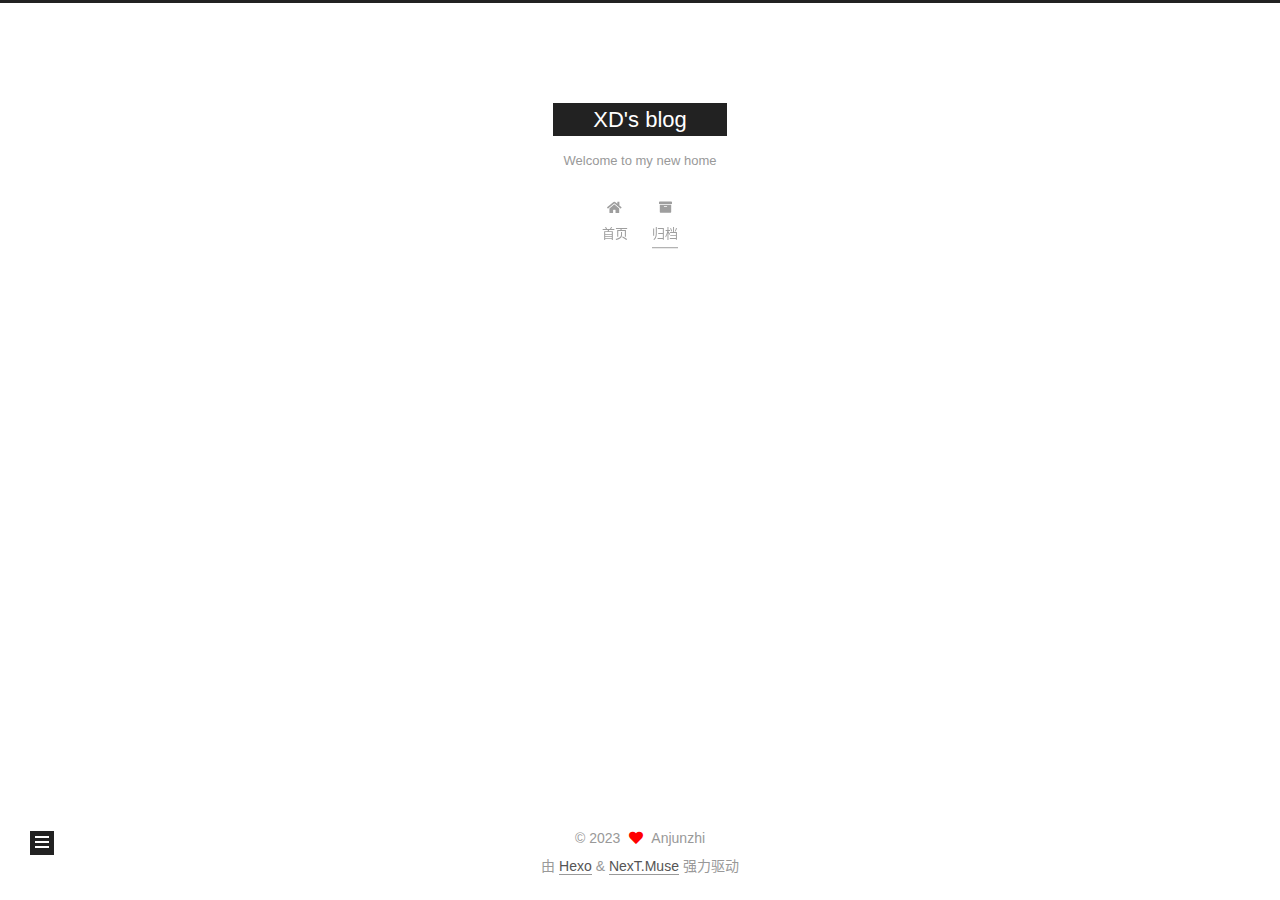
==== commit 67632b95: "Site updated: 2023-02-08 03:17:16" ====
--- a/archives/index.html
+++ b/archives/index.html
@@ -152,13 +152,33 @@
   <div class="post-block">
     <div class="posts-collapse">
       <div class="collection-title">
-        <span class="collection-header">嗯..! 目前共计 1 篇日志。 继续努力。</span>
+        <span class="collection-header">嗯..! 目前共计 2 篇日志。 继续努力。</span>
       </div>
 
       
     <div class="collection-year">
       <span class="collection-header">2023</span>
     </div>
+
+  <article itemscope itemtype="http://schema.org/Article">
+    <header class="post-header">
+
+      <div class="post-meta">
+        <time itemprop="dateCreated"
+              datetime="2023-02-08T03:04:34+08:00"
+              content="2023-02-08">
+          02-08
+        </time>
+      </div>
+
+      <div class="post-title">
+          <a class="post-title-link" href="/2023/02/08/a/" itemprop="url">
+            <span itemprop="name">a</span>
+          </a>
+      </div>
+
+    </header>
+  </article>
 
   <article itemscope itemtype="http://schema.org/Article">
     <header class="post-header">
@@ -252,7 +272,7 @@
       <div class="site-state-item site-state-posts">
           <a href="/archives/">
         
-          <span class="site-state-item-count">1</span>
+          <span class="site-state-item-count">2</span>
           <span class="site-state-item-name">日志</span>
         </a>
       </div>
--- a/css/main.css
+++ b/css/main.css
@@ -1168,7 +1168,7 @@
 }
 .links-of-author a::before,
 .links-of-author span.exturl::before {
-  background: #b8ffff;
+  background: #ffa6e0;
   border-radius: 50%;
   content: ' ';
   display: inline-block;
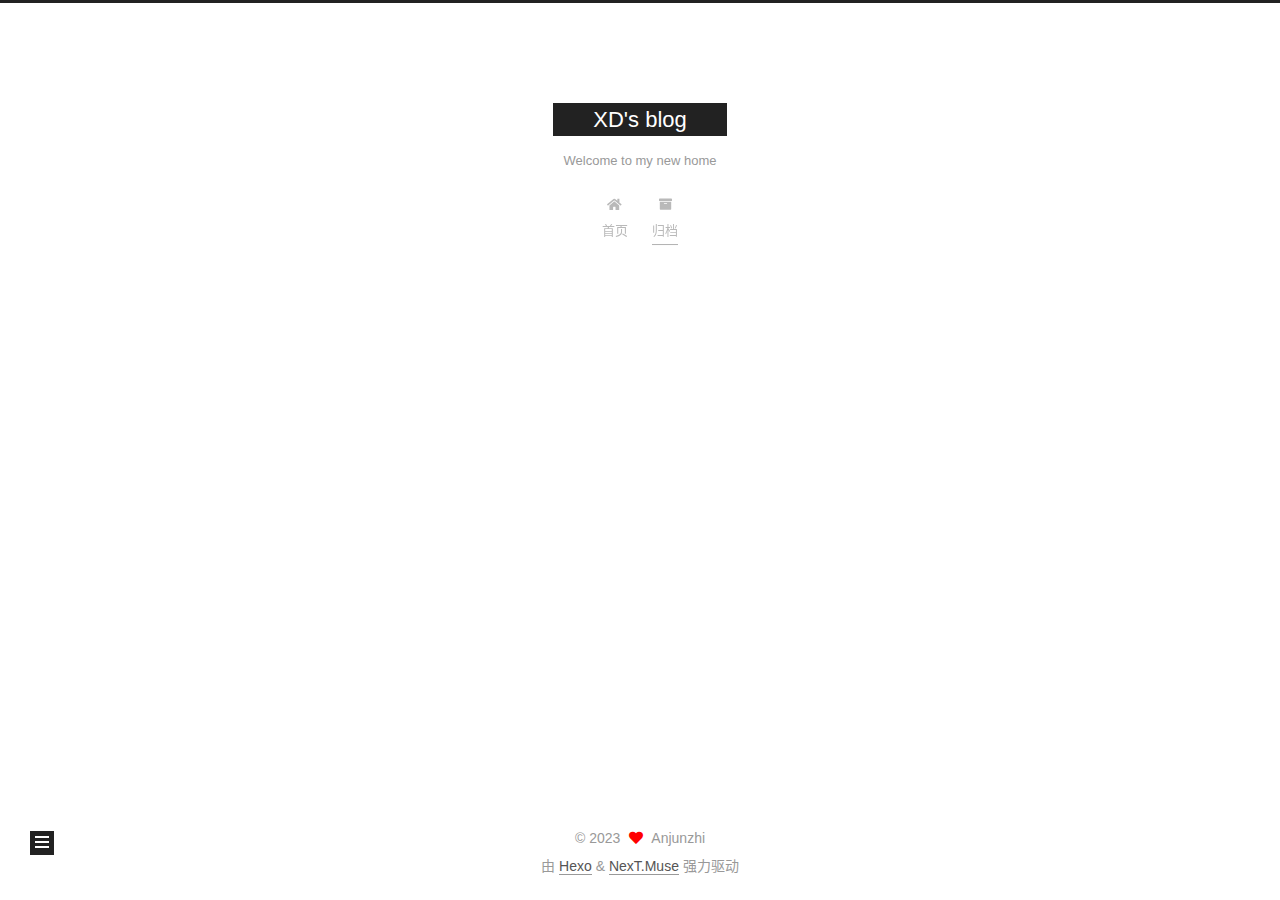
==== commit 39546671: "Site updated: 2023-02-08 03:32:21" ====
--- a/archives/index.html
+++ b/archives/index.html
@@ -165,7 +165,7 @@
 
       <div class="post-meta">
         <time itemprop="dateCreated"
-              datetime="2023-02-08T03:04:34+08:00"
+              datetime="2023-02-08T03:28:11+08:00"
               content="2023-02-08">
           02-08
         </time>
@@ -173,7 +173,7 @@
 
       <div class="post-title">
           <a class="post-title-link" href="/2023/02/08/a/" itemprop="url">
-            <span itemprop="name">a</span>
+            <span itemprop="name">我的第一篇博客</span>
           </a>
       </div>
 
@@ -276,6 +276,14 @@
           <span class="site-state-item-name">日志</span>
         </a>
       </div>
+      <div class="site-state-item site-state-categories">
+        <span class="site-state-item-count">1</span>
+        <span class="site-state-item-name">分类</span>
+      </div>
+      <div class="site-state-item site-state-tags">
+        <span class="site-state-item-count">3</span>
+        <span class="site-state-item-name">标签</span>
+      </div>
   </nav>
 </div>
 
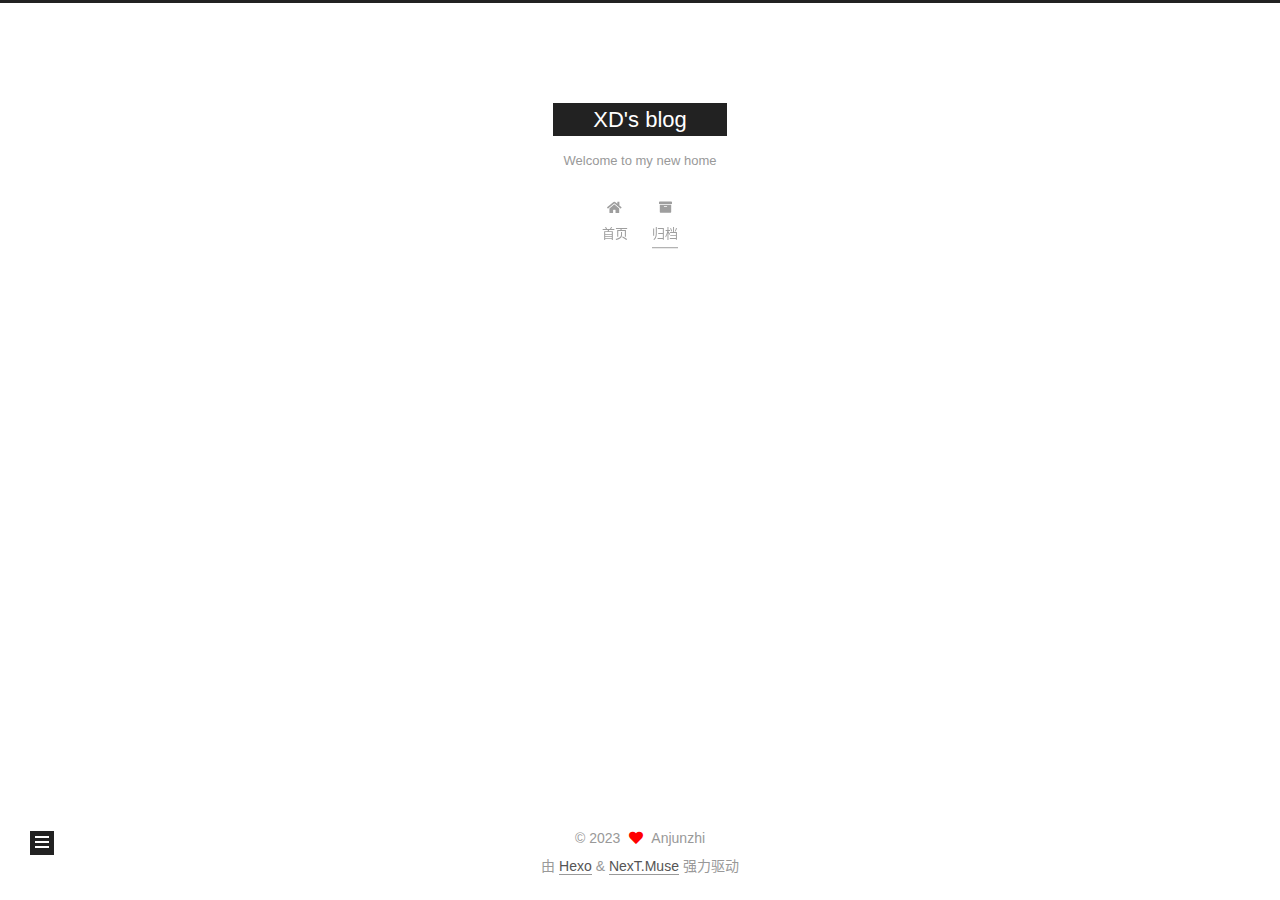
==== commit 708d614b: "Site updated: 2023-02-08 03:34:55" ====
--- a/archives/index.html
+++ b/archives/index.html
@@ -276,14 +276,6 @@
           <span class="site-state-item-name">日志</span>
         </a>
       </div>
-      <div class="site-state-item site-state-categories">
-        <span class="site-state-item-count">1</span>
-        <span class="site-state-item-name">分类</span>
-      </div>
-      <div class="site-state-item site-state-tags">
-        <span class="site-state-item-count">3</span>
-        <span class="site-state-item-name">标签</span>
-      </div>
   </nav>
 </div>
 
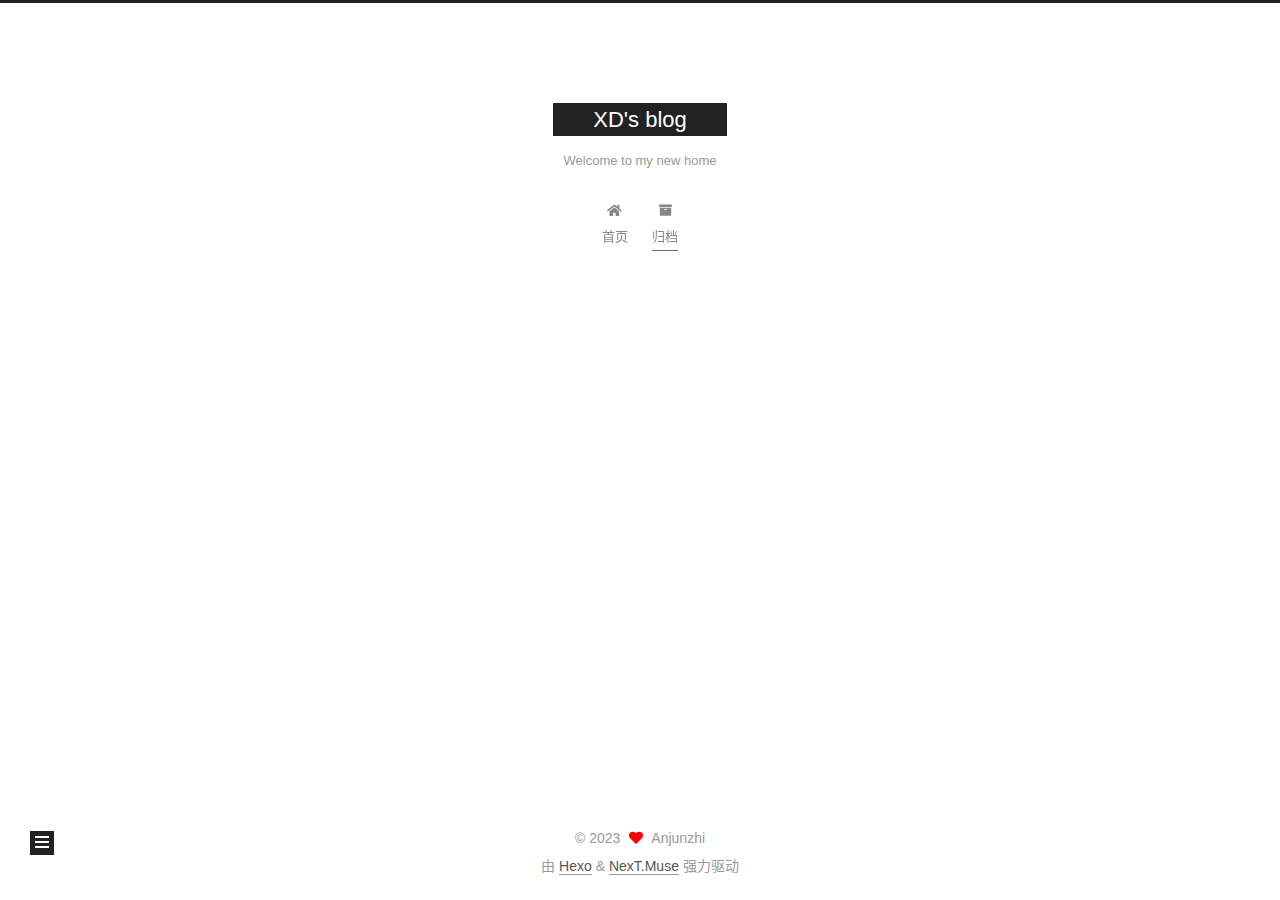
==== commit 9bc0d68a: "Site updated: 2023-03-16 20:47:31" ====
--- a/archives/index.html
+++ b/archives/index.html
@@ -152,13 +152,33 @@
   <div class="post-block">
     <div class="posts-collapse">
       <div class="collection-title">
-        <span class="collection-header">嗯..! 目前共计 2 篇日志。 继续努力。</span>
+        <span class="collection-header">嗯..! 目前共计 3 篇日志。 继续努力。</span>
       </div>
 
       
     <div class="collection-year">
       <span class="collection-header">2023</span>
     </div>
+
+  <article itemscope itemtype="http://schema.org/Article">
+    <header class="post-header">
+
+      <div class="post-meta">
+        <time itemprop="dateCreated"
+              datetime="2023-03-16T20:46:09+08:00"
+              content="2023-03-16">
+          03-16
+        </time>
+      </div>
+
+      <div class="post-title">
+          <a class="post-title-link" href="/2023/03/16/PTA3/" itemprop="url">
+            <span itemprop="name">未命名</span>
+          </a>
+      </div>
+
+    </header>
+  </article>
 
   <article itemscope itemtype="http://schema.org/Article">
     <header class="post-header">
@@ -272,7 +292,7 @@
       <div class="site-state-item site-state-posts">
           <a href="/archives/">
         
-          <span class="site-state-item-count">2</span>
+          <span class="site-state-item-count">3</span>
           <span class="site-state-item-name">日志</span>
         </a>
       </div>
--- a/css/main.css
+++ b/css/main.css
@@ -1168,7 +1168,7 @@
 }
 .links-of-author a::before,
 .links-of-author span.exturl::before {
-  background: #ffa6e0;
+  background: #593352;
   border-radius: 50%;
   content: ' ';
   display: inline-block;
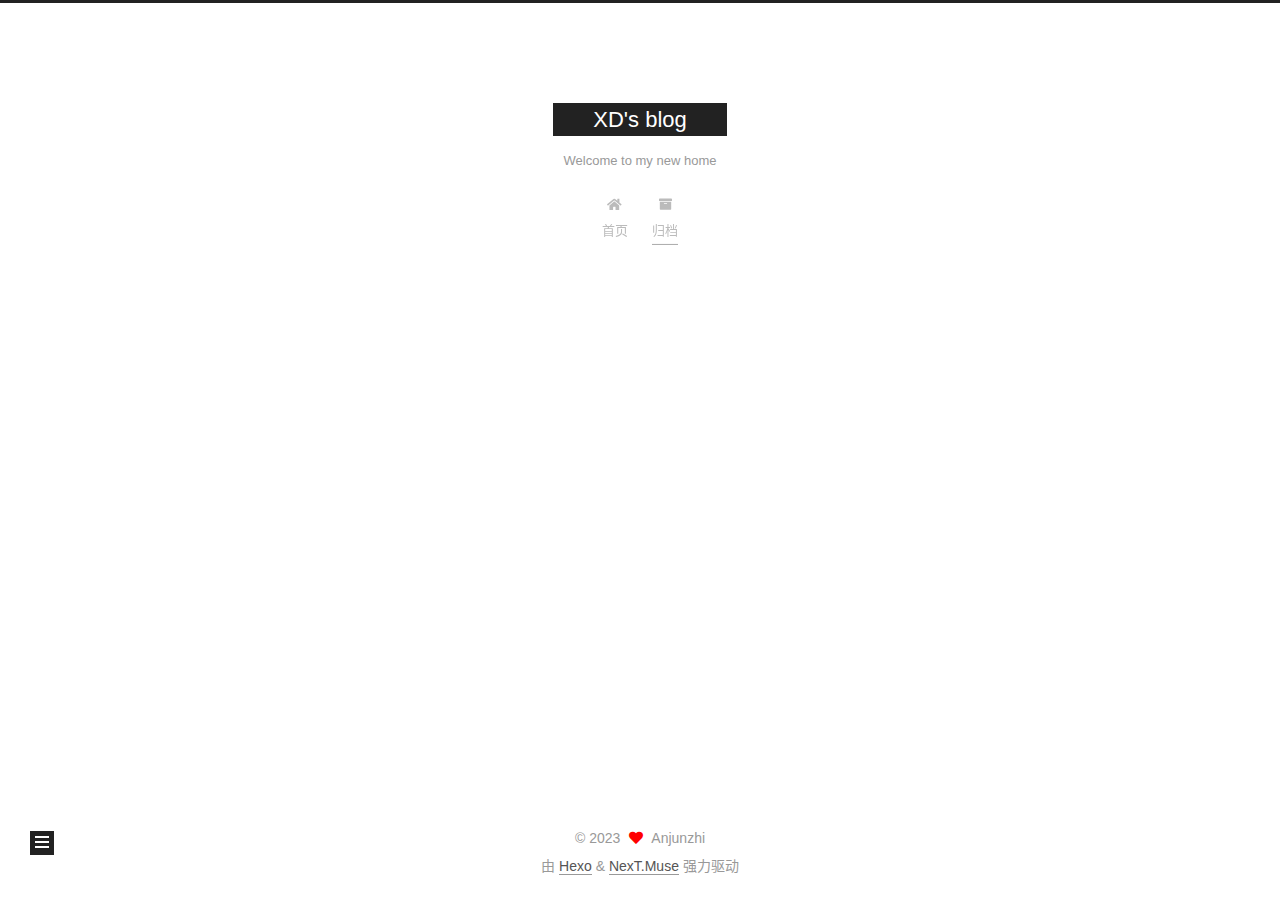
==== commit 3b8e907d: "Site updated: 2023-03-16 20:58:07" ====
--- a/archives/index.html
+++ b/archives/index.html
@@ -173,7 +173,7 @@
 
       <div class="post-title">
           <a class="post-title-link" href="/2023/03/16/PTA3/" itemprop="url">
-            <span itemprop="name">未命名</span>
+            <span itemprop="name">PTA 文件距离题解</span>
           </a>
       </div>
 
--- a/css/main.css
+++ b/css/main.css
@@ -1168,7 +1168,7 @@
 }
 .links-of-author a::before,
 .links-of-author span.exturl::before {
-  background: #593352;
+  background: #eb4af1;
   border-radius: 50%;
   content: ' ';
   display: inline-block;
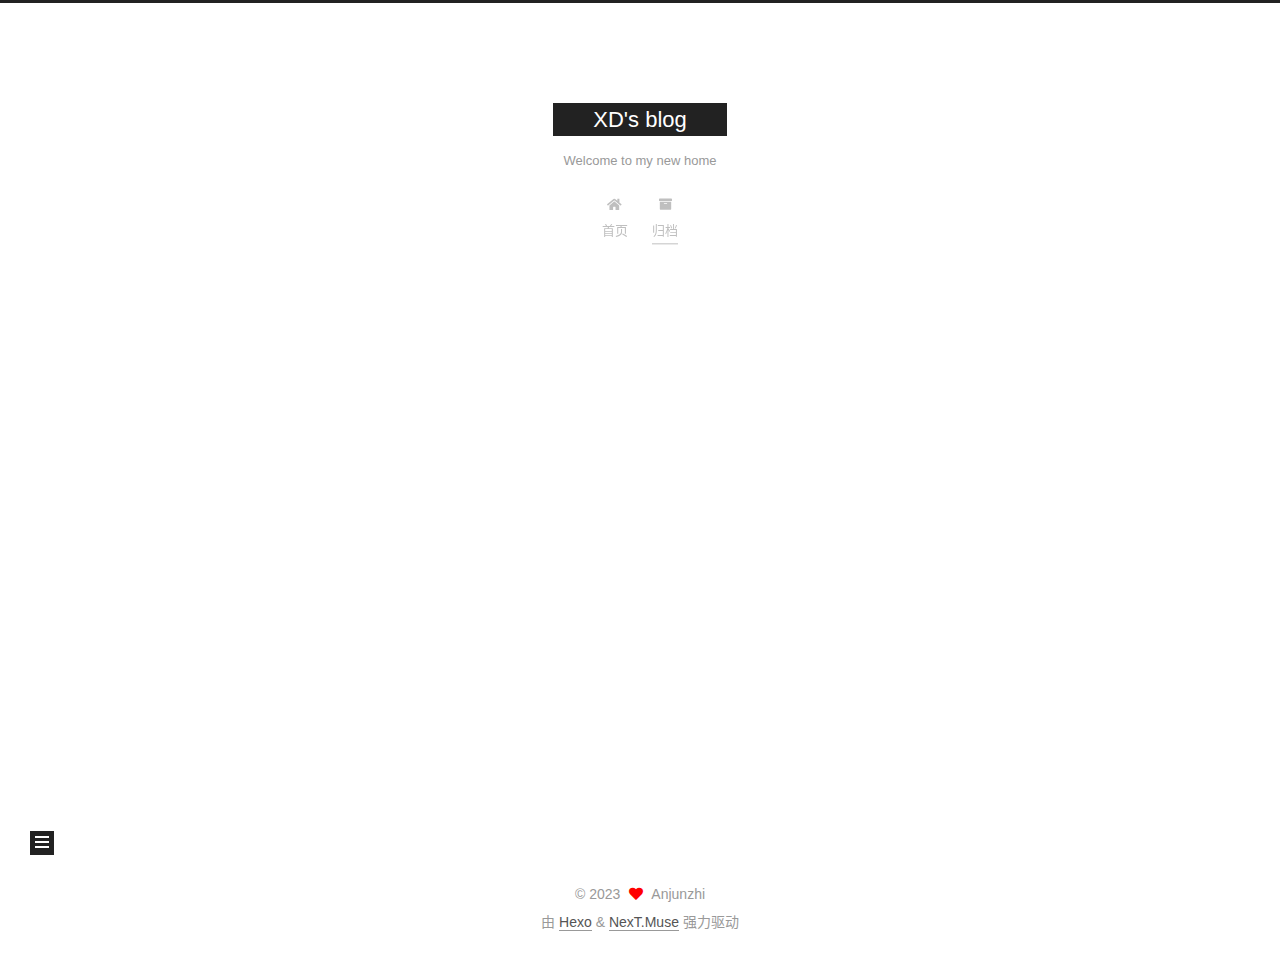
==== commit a362e20a: "Site updated: 2023-03-16 21:06:19" ====
--- a/archives/index.html
+++ b/archives/index.html
@@ -152,13 +152,33 @@
   <div class="post-block">
     <div class="posts-collapse">
       <div class="collection-title">
-        <span class="collection-header">嗯..! 目前共计 3 篇日志。 继续努力。</span>
+        <span class="collection-header">嗯..! 目前共计 4 篇日志。 继续努力。</span>
       </div>
 
       
     <div class="collection-year">
       <span class="collection-header">2023</span>
     </div>
+
+  <article itemscope itemtype="http://schema.org/Article">
+    <header class="post-header">
+
+      <div class="post-meta">
+        <time itemprop="dateCreated"
+              datetime="2023-03-16T21:05:05+08:00"
+              content="2023-03-16">
+          03-16
+        </time>
+      </div>
+
+      <div class="post-title">
+          <a class="post-title-link" href="/2023/03/16/CPP%E7%AC%94%E8%AE%B0/" itemprop="url">
+            <span itemprop="name">CPP 笔记 更新中</span>
+          </a>
+      </div>
+
+    </header>
+  </article>
 
   <article itemscope itemtype="http://schema.org/Article">
     <header class="post-header">
@@ -193,7 +213,7 @@
 
       <div class="post-title">
           <a class="post-title-link" href="/2023/02/08/a/" itemprop="url">
-            <span itemprop="name">我的第一篇博客</span>
+            <span itemprop="name">Title</span>
           </a>
       </div>
 
@@ -292,9 +312,17 @@
       <div class="site-state-item site-state-posts">
           <a href="/archives/">
         
-          <span class="site-state-item-count">3</span>
+          <span class="site-state-item-count">4</span>
           <span class="site-state-item-name">日志</span>
         </a>
+      </div>
+      <div class="site-state-item site-state-categories">
+        <span class="site-state-item-count">2</span>
+        <span class="site-state-item-name">分类</span>
+      </div>
+      <div class="site-state-item site-state-tags">
+        <span class="site-state-item-count">4</span>
+        <span class="site-state-item-name">标签</span>
       </div>
   </nav>
 </div>
--- a/css/main.css
+++ b/css/main.css
@@ -1168,7 +1168,7 @@
 }
 .links-of-author a::before,
 .links-of-author span.exturl::before {
-  background: #eb4af1;
+  background: #83081b;
   border-radius: 50%;
   content: ' ';
   display: inline-block;
